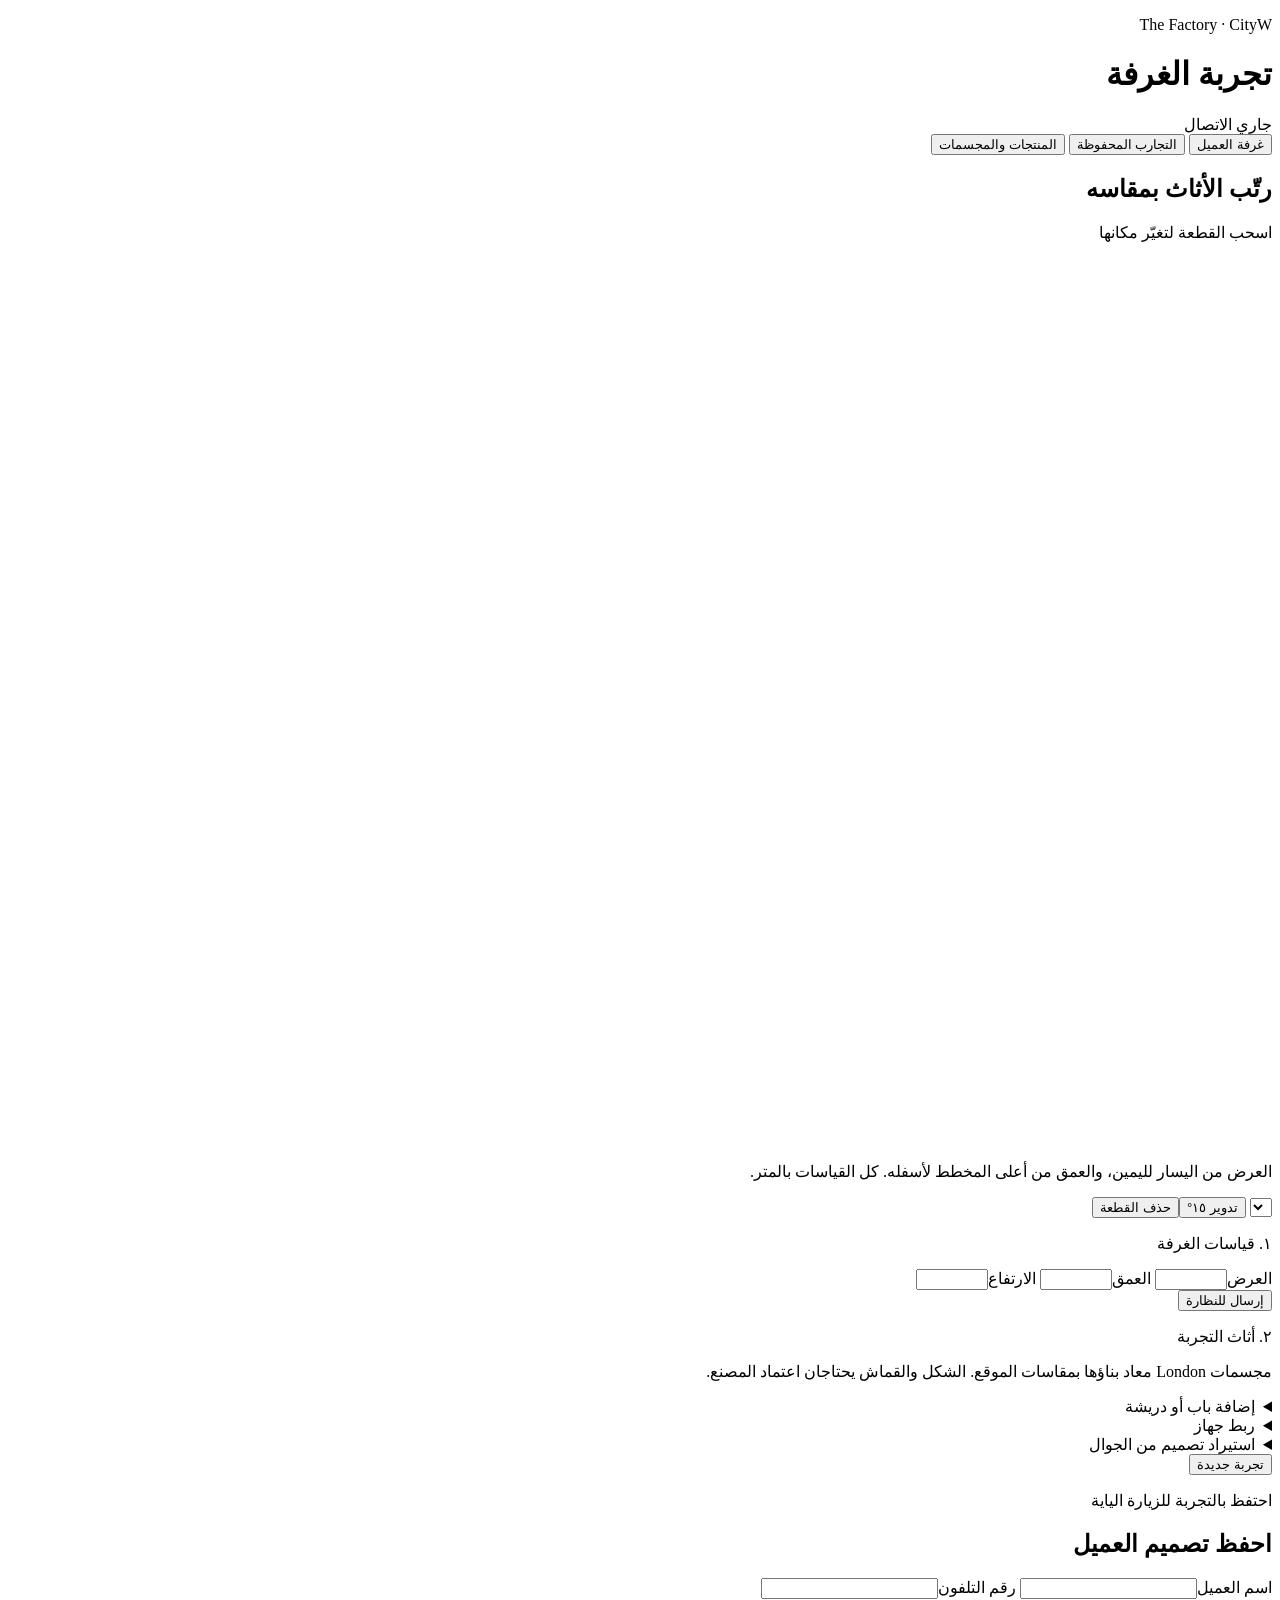
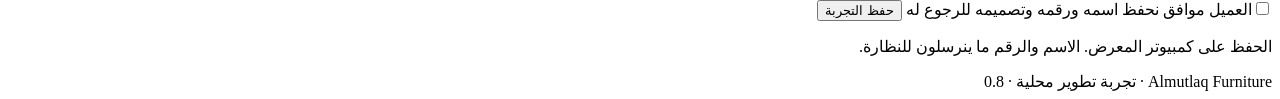
==== server/staff.html @ 130d588c "Add local staff workspace and real Flutter UI smoke tests" ====
<!doctype html>
<html lang="ar" dir="rtl">
<head><meta charset="utf-8"><meta name="viewport" content="width=device-width,initial-scale=1">
<title>المطلق، لوحة تجربة الغرفة</title><link rel="stylesheet" href="/staff.css"><script defer src="/staff.js"></script></head>
<body>
<header><div><p class="eyebrow">The Factory · CityW</p><h1>تجربة الغرفة</h1></div>
<div class="status" role="status"><span id="connection">جاري الاتصال</span><small id="revision"></small></div></header>
<nav aria-label="أقسام لوحة الموظف">
<button type="button" data-tab="room" aria-current="page">غرفة العميل</button>
<button type="button" data-tab="customers">التجارب المحفوظة</button>
<button type="button" data-tab="catalogue">المنتجات والمجسمات</button>
</nav>
<p id="message" role="status" aria-live="polite"></p>
<main>
<section id="room" class="tab">
<div class="workspace">
<div class="scene"><div class="section-heading"><h2>رتّب الأثاث بمقاسه</h2><span class="muted">اسحب القطعة لتغيّر مكانها</span></div>
<canvas id="plan" width="900" height="900" tabindex="0" aria-label="مخطط الغرفة، استخدم الحقول لتعديل موضع القطعة"></canvas>
<p class="caption">العرض من اليسار لليمين، والعمق من أعلى المخطط لأسفله. كل القياسات بالمتر.</p>
<div class="toolbar"><select id="pieces" aria-label="القطعة المختارة"></select>
<button type="button" id="rotate">تدوير ١٥°</button><button type="button" id="remove" class="subtle">حذف القطعة</button></div>
<div id="gaps" class="muted"></div>
</div>
<aside>
<form id="measurements" class="panel"><p class="eyebrow">١. قياسات الغرفة</p>
<div class="fields three"><label>العرض<input id="width" type="number" min="1" max="25" step=".01" required inputmode="decimal"></label>
<label>العمق<input id="depth" type="number" min="1" max="25" step=".01" required inputmode="decimal"></label>
<label>الارتفاع<input id="height" type="number" min="2" max="10" step=".01" required inputmode="decimal"></label></div>
<button class="primary" type="submit">إرسال للنظارة</button></form>
<div class="panel"><p class="eyebrow">٢. أثاث التجربة</p><div id="products" class="product-list"></div>
<p class="muted small">مجسمات London معاد بناؤها بمقاسات الموقع. الشكل والقماش يحتاجان اعتماد المصنع.</p></div>
<details class="panel"><summary>إضافة باب أو دريشة</summary>
<form id="opening-form"><div class="fields"><label>النوع<select id="opening-kind"><option value="door">باب</option><option value="window">دريشة</option></select></label>
<label>الجدار<select id="opening-wall"><option value="top">العلوي</option><option value="right">اليمين</option><option value="bottom">السفلي</option><option value="left">اليسار</option></select></label>
<label>المسافة من بداية الجدار<input id="opening-offset" type="number" min="0" step=".01" value=".5" required></label>
<label>عرض الفتحة<input id="opening-width" type="number" min=".1" step=".01" value=".9" required></label>
<label>ارتفاع الفتحة<input id="opening-height" type="number" min=".1" step=".01" value="2.1" required></label>
<label>ارتفاع العتبة<input id="opening-sill" type="number" min="0" step=".01" value="0" required></label></div>
<label class="check"><input id="opening-reverse" type="checkbox">عكس جهة الفتح</label><button type="submit">إضافة الفتحة</button></form>
<div id="openings"></div></details>
<details class="panel"><summary>ربط جهاز</summary><p>استخدم هالرمز مرة واحدة في التطبيق. ينتهي عقب دقيقتين.</p>
<button type="button" id="pair">إظهار رمز جديد</button><output id="pair-code" class="pair-code" aria-live="polite"></output>
<button type="button" id="revoke" class="subtle">إلغاء ربط الأجهزة</button></details>
<details class="panel"><summary>استيراد تصميم من الجوال</summary><label>ملف الغرفة<textarea id="room-json" rows="5" dir="ltr" placeholder="ألصق ملف الغرفة المنسوخ من التطبيق"></textarea></label>
<button type="button" id="import">فتح التصميم وإرساله</button></details>
<button type="button" id="new-session" class="subtle wide">تجربة جديدة</button>
</aside></div>
<form id="save-customer" class="panel customer-save"><div><p class="eyebrow">احتفظ بالتجربة للزيارة الياية</p><h2>احفظ تصميم العميل</h2></div>
<div class="fields"><label>اسم العميل<input id="customer-name" autocomplete="name" minlength="2" maxlength="120" required></label>
<label>رقم التلفون<input id="customer-phone" dir="ltr" type="tel" autocomplete="tel" pattern="\+?[0-9 ()-]{8,24}" required></label></div>
<label class="check"><input id="customer-consent" type="checkbox" required>العميل موافق نحفظ اسمه ورقمه وتصميمه للرجوع له</label>
<button type="submit" class="primary">حفظ التجربة</button><p class="muted small">الحفظ على كمبيوتر المعرض. الاسم والرقم ما ينرسلون للنظارة.</p></form>
</section>
<section id="customers" class="tab" hidden><div class="section-heading"><h2>التجارب المحفوظة</h2>
<label>ابحث بالاسم أو الرقم<input id="customer-search" type="search"></label></div><div id="customer-list"></div></section>
<section id="catalogue" class="tab" hidden><p class="eyebrow">كتالوج التجربة المحلي</p><h2>إدارة المنتجات والمجسمات</h2>
<p class="muted">هذي إدارة كتالوج التجربة. ربط تعديل المنتجات بالموقع والمخزون يحتاج واجهات الشركة.</p>
<div class="catalogue-grid"><form id="category-form" class="panel"><h3>تصنيف</h3><label>رمز التصنيف<input id="category-id" pattern="[a-z0-9_-]{1,40}" required dir="ltr"></label>
<label>اسم التصنيف<input id="category-name" maxlength="100" required></label><button type="submit">حفظ التصنيف</button></form>
<form id="product-form" class="panel"><h3>بيانات المنتج</h3><label>رمز المنتج مع العلامة<input id="product-id" placeholder="factory:TEST_1" dir="ltr" required></label>
<div class="fields"><label>الاسم العربي<input id="product-arabic" required maxlength="150"></label><label>الاسم الإنجليزي<input id="product-name" required maxlength="150"></label></div>
<label>التصنيف<select id="product-category"></select></label>
<div class="fields three"><label>العرض بالمتر<input id="product-width" type="number" min=".05" max="10" step=".001" required></label>
<label>العمق بالمتر<input id="product-depth" type="number" min=".05" max="10" step=".001" required></label>
<label>الارتفاع بالمتر<input id="product-height" type="number" min=".05" max="10" step=".001" required></label></div>
<button type="submit">حفظ بيانات المنتج</button></form></div>
<div class="panel"><div class="section-heading"><h3>رفع ومعاينة ونشر</h3><select id="model-product" aria-label="منتج المجسم"></select></div>
<p class="muted small">نسخة التجربة تقبل GLB ثابتًا بخامات ملونة، بحد ١٥ ميغابايت. نرفض فرق المقاس الأكبر من ٥ مم، ولا نمدد المجسم ليدخل. الخامات المصورة تحتاج مسار الاستيراد الكامل في Unity.</p>
<label>ملف المجسم<input id="model-file" type="file" accept=".glb,model/gltf-binary"></label>
<div class="toolbar"><button type="button" id="upload-model">رفع كمسودة</button><button type="button" id="preview-model">معاينة المجسم</button>
<label class="check"><input id="visual-approval" type="checkbox">راجعت الشكل والمقاس وأوافق على النشر</label><button type="button" id="publish-model" class="primary">نشر النسخة</button></div>
<p id="model-status" class="muted"></p></div>
<div id="catalogue-list"></div>
</section>
</main>
<dialog id="model-dialog"><div class="section-heading"><h2>معاينة المجسم</h2><button id="close-preview" type="button">إغلاق</button></div>
<canvas id="model-canvas" width="900" height="600" aria-label="معاينة مجسم الأثاث"></canvas><p class="muted">المعاينة تعرض نفس مثلثات نسخة التجربة، ويحتاج القماش اعتمادًا منفصلًا.</p></dialog>
<footer>Almutlaq Furniture · تجربة تطوير محلية · <span id="service-version">0.8</span></footer>
</body></html>
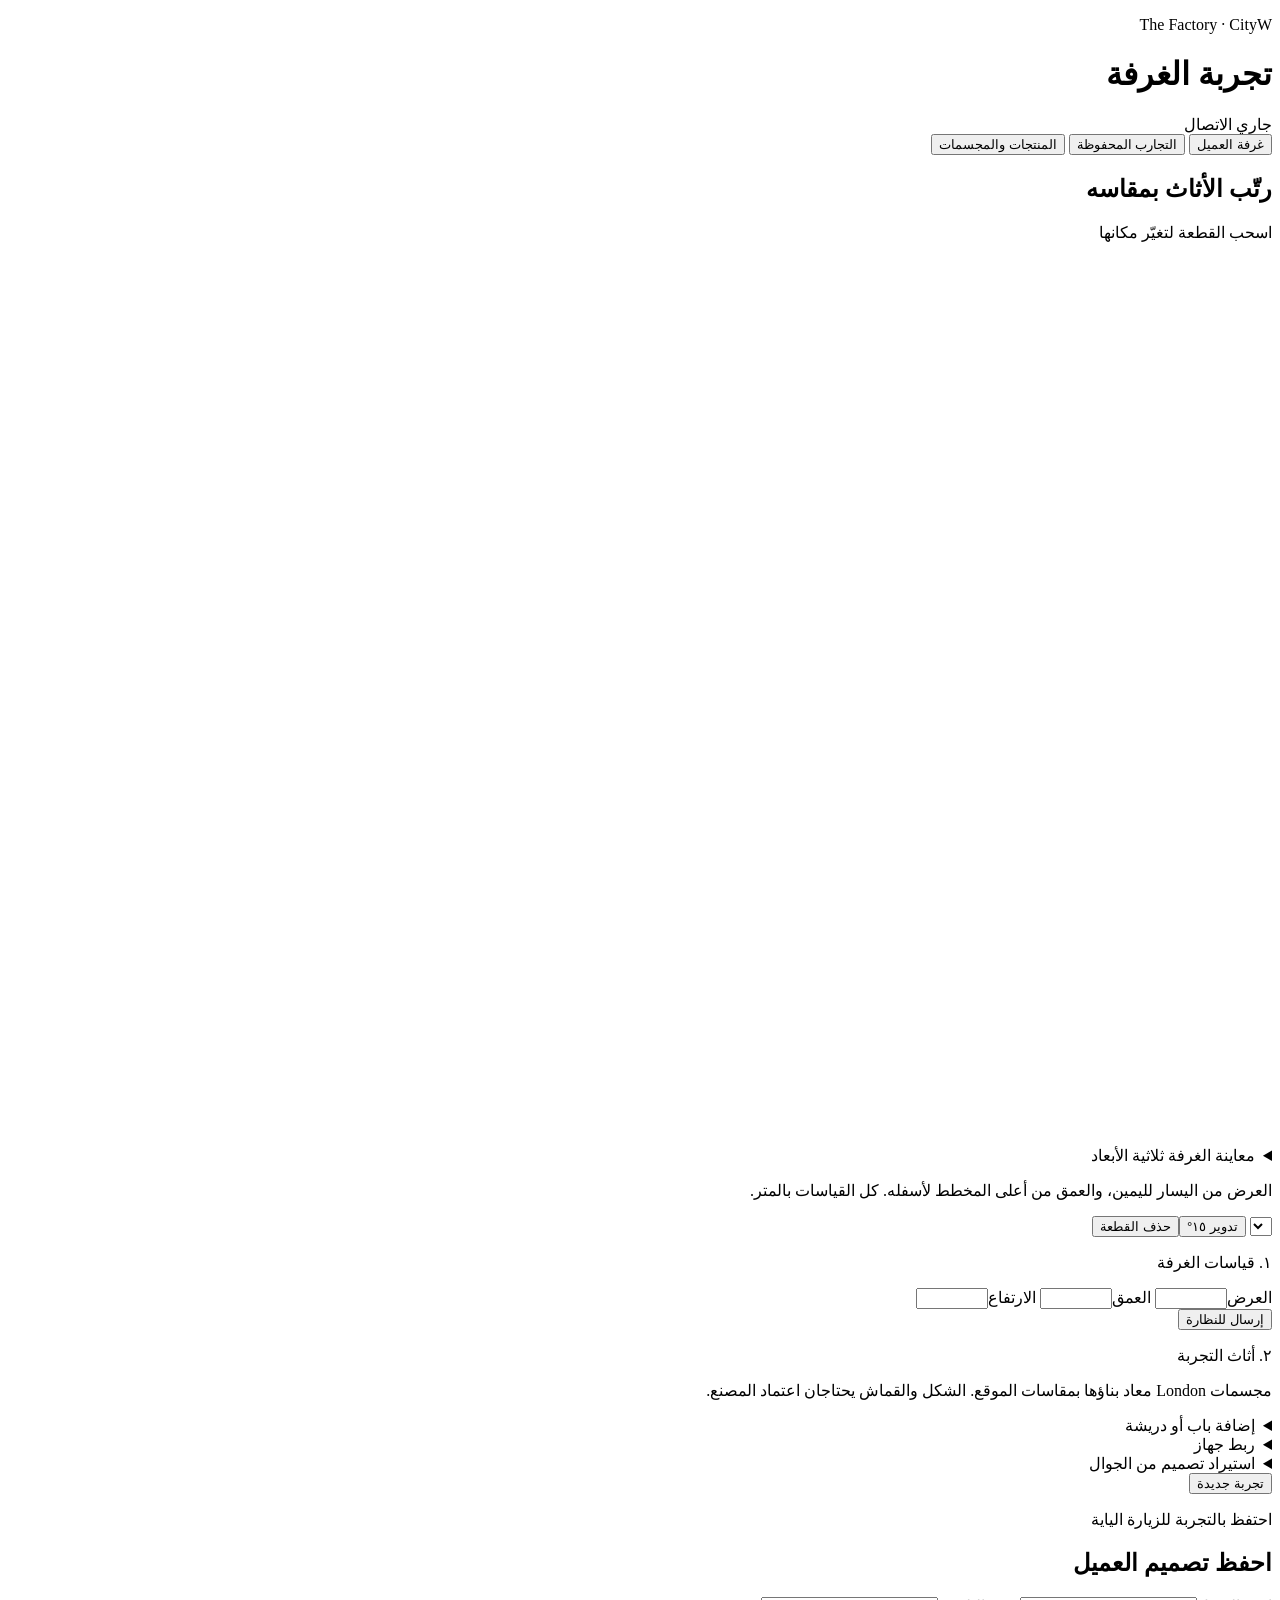
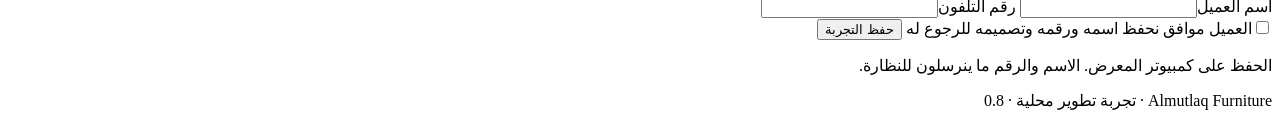
==== commit 17e28626: "Integrate SKU-aware AR, bundled iPhone previews and measured headset launcher" ====
--- a/server/staff.html
+++ b/server/staff.html
@@ -1,7 +1,7 @@
 <!doctype html>
 <html lang="ar" dir="rtl">
 <head><meta charset="utf-8"><meta name="viewport" content="width=device-width,initial-scale=1">
-<title>المطلق، لوحة تجربة الغرفة</title><link rel="stylesheet" href="/staff.css"><script defer src="/staff.js"></script></head>
+<title>المطلق، لوحة تجربة الغرفة</title><link rel="stylesheet" href="/staff.css"><script defer src="/room-3d.js"></script><script defer src="/staff.js"></script></head>
 <body>
 <header><div><p class="eyebrow">The Factory · CityW</p><h1>تجربة الغرفة</h1></div>
 <div class="status" role="status"><span id="connection">جاري الاتصال</span><small id="revision"></small></div></header>
@@ -16,6 +16,9 @@
 <div class="workspace">
 <div class="scene"><div class="section-heading"><h2>رتّب الأثاث بمقاسه</h2><span class="muted">اسحب القطعة لتغيّر مكانها</span></div>
 <canvas id="plan" width="900" height="900" tabindex="0" aria-label="مخطط الغرفة، استخدم الحقول لتعديل موضع القطعة"></canvas>
+<details id="room-preview"><summary>معاينة الغرفة ثلاثية الأبعاد</summary>
+<canvas id="room-3d" width="1000" height="720" aria-label="مجسمات الغرفة بمقاساتها الفعلية"></canvas>
+<p class="caption">اسحب لتدوير زاوية العرض، واستخدم عجلة الماوس للتقريب. تعديل القطع من المخطط فوق.</p></details>
 <p class="caption">العرض من اليسار لليمين، والعمق من أعلى المخطط لأسفله. كل القياسات بالمتر.</p>
 <div class="toolbar"><select id="pieces" aria-label="القطعة المختارة"></select>
 <button type="button" id="rotate">تدوير ١٥°</button><button type="button" id="remove" class="subtle">حذف القطعة</button></div>
@@ -47,7 +50,7 @@
 </aside></div>
 <form id="save-customer" class="panel customer-save"><div><p class="eyebrow">احتفظ بالتجربة للزيارة الياية</p><h2>احفظ تصميم العميل</h2></div>
 <div class="fields"><label>اسم العميل<input id="customer-name" autocomplete="name" minlength="2" maxlength="120" required></label>
-<label>رقم التلفون<input id="customer-phone" dir="ltr" type="tel" autocomplete="tel" pattern="\+?[0-9 ()-]{8,24}" required></label></div>
+<label>رقم التلفون<input id="customer-phone" dir="ltr" type="tel" autocomplete="tel" required maxlength="24"></label></div>
 <label class="check"><input id="customer-consent" type="checkbox" required>العميل موافق نحفظ اسمه ورقمه وتصميمه للرجوع له</label>
 <button type="submit" class="primary">حفظ التجربة</button><p class="muted small">الحفظ على كمبيوتر المعرض. الاسم والرقم ما ينرسلون للنظارة.</p></form>
 </section>
